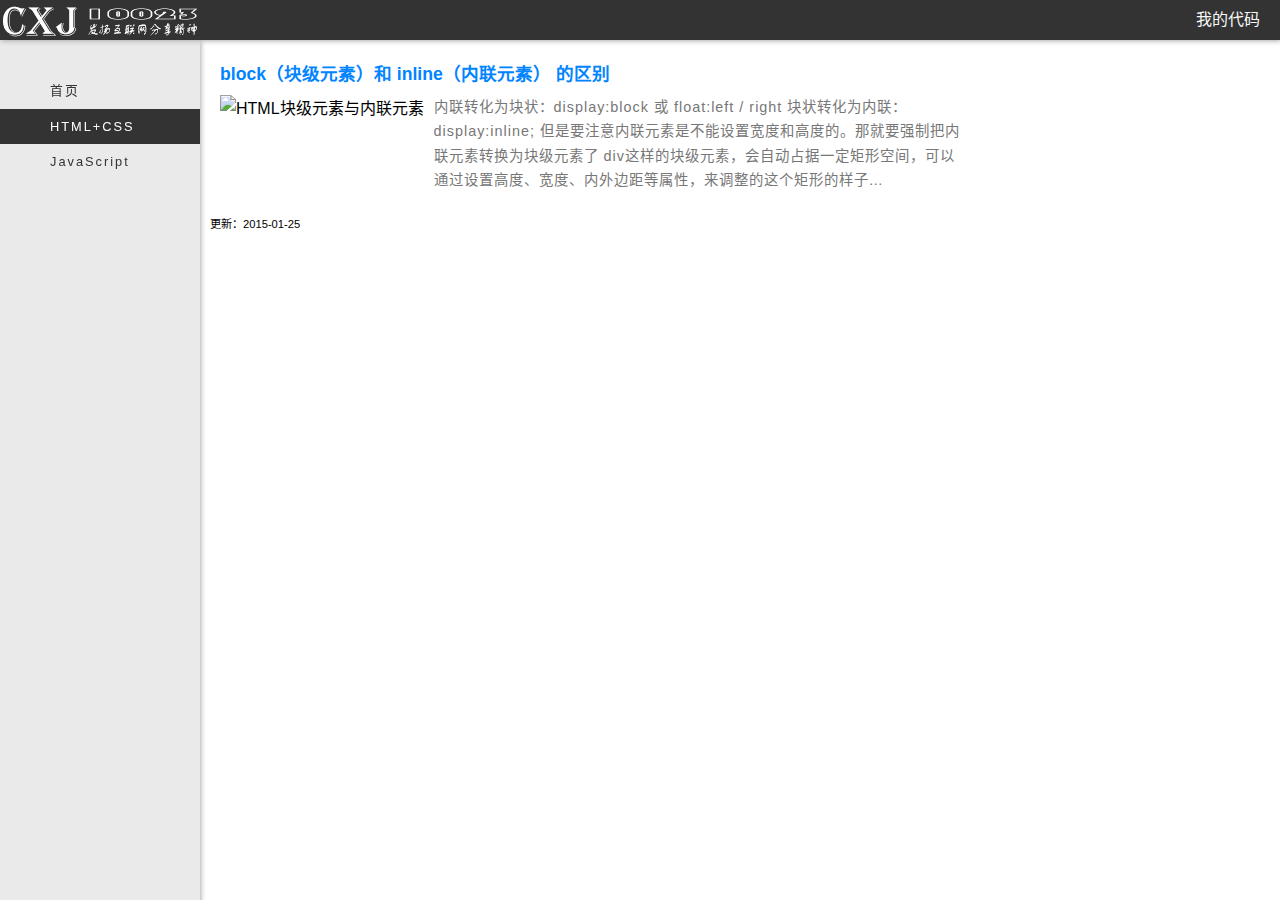
==== HTML+CSS/index.html @ f78c1390 "My Blog" ====
<!DOCTYPE html>
<html lang="zh-CN">
<head>
	<meta charset="UTF-8">
	<title>cxj10023|发扬互联网分享精神</title>
	<link rel="stylesheet" href="../style/normalize.css">
	<link rel="stylesheet" href="../style/type.css">
	<!--[if IE]>
	<script>
	(function(){if(!/*@cc_on!@*/0)return;var e = "abbr,article,aside,audio,bb,canvas,datagrid,datalist,details,dialog,eventsource,figure,footer,header,hgroup,mark,menu,meter,nav,output,progress,section,time,video".split(','),i=e.length;while(i--){document.createElement(e[i])}})()
	</script>
	<![endif]-->
</head>
<body>
	<header>
		<a href="../index.html">
			<img src="../images/cxj10023_Logo.png" alt="cxj10023">
		</a>
		<ul>
			<li><a href="">我的代码</a></li>
		</ul>
	</header>
	<nav>
		<ul>
			<li><a href="../index.html">首页</a></li>
			<li class="active"><a href="">HTML+CSS</a></li>
			<li><a href="../javascript/index.html">JavaScript</a></li>
		</ul>
	</nav>
	<div id="wrap">
		<div id="main">
			<div id="container">
				<article class="post">
					<h2><a href="article/16011153.html">block（块级元素）和 inline（内联元素） 的区别</a></h2>
					<figure>
						<img src="http://i11.tietuku.com/470d57ec02ca3113.jpg" alt="HTML块级元素与内联元素">
					</figure>
					<div>
						内联转化为块状：display:block 或 float:left / right
						块状转化为内联：display:inline;
						但是要注意内联元素是不能设置宽度和高度的。那就要强制把内联元素转换为块级元素了

						div这样的块级元素，会自动占据一定矩形空间，可以通过设置高度、宽度、内外边距等属性，来调整的这个矩形的样子…
					</div>
					<p >更新：<time>2015-01-25</time></p>
				</article>
			</div><!-- container结束 -->
		</div><!-- main结束 -->
		<aside>
			
		</aside>
	</div>
	
	<script type="text/javascript" src="../js/JavaScript.js"></script>
</body>
</html>
---- style/type.css ----
body{
	background:#FFF;
	min-width:1024px;
}
a{
	text-decoration:none;
}
header{
	width:100%;
	height:40px;
	position:fixed;
	top:0;
	left:0;
	background:#333;
	overflow:hidden;
	box-shadow:1px 1px 5px #aaa;
	z-index:999;
}
header ul{
	list-style:none;
	float:right;
}
header ul li{
	line-height:40px;
	background:#333;
	float:left;
}
header ul li:hover{
	background:#0084FF;
}
header ul li a{
	color:#f8f8f8;
	text-decoration:none;
	display:block;
	padding:0 20px;
}


nav{
	width:200px;
	position:fixed;
	top:40px;
	left:0px;
	height:100%;
	background:#EAEAEA;
	box-shadow:1px 1px 5px #aaa;
}
ul{
	list-style:none;
}
nav ul{
	margin:30px 0;
}
nav ul li {
	padding: 0 0 0 50px;
}
nav ul li:hover{
	background:#0084FF;
}
nav ul li:hover a{
	color:white;
}
nav ul li a{
	text-decoration:none;
	color:#333;
	padding:10px 0;
	display:block;
	letter-spacing:2px;
	font-size:.8em;
}


#picwrap{
	width:600px;
	height:324px;
	margin:0 10px;
	overflow:hidden;
	position:relative;
}
#picwrap a{
	color:#FFF;
}
#picwrap figure{
	position:absolute;
	width:2400px;
	height:324px;
	margin:0;
}
#picwrap figure img{
	float:left;
}
#picwrap figure figcaption{
	width:4200px;
	height:50px;
	position:absolute;
	top:274px;
	left:0;
	background:#333333;
}
#picwrap figure figcaption h3{
	width:600px;
	float:left;
	color:#fff;
	line-height:50px;
}
#prev, #next{
	display:none;
	width:40px;
	height:40px;
	text-align:center;
	line-height:35px;
	background:#333333;
	position:absolute;
	z-index:2;
	font-size:40px;
	margin:-20px 0 0 10px;
}
#prev{
	top:50%;
}
#next{
	top:50%;
	right:10px;
}
#picwrap:hover #prev, #picwrap:hover #next{
	display:block
}

.active{
	background:#333;
}
.active a{
	color:white;
}
#wrap{
	margin:50px 10px 0 210px;
}

#comment, #main{
	width:73%;
	float:left;
}

#container{
	margin-right:10px;
}
article#page, article.post{
	overflow:hidden;
	margin-bottom:10px;
	background:white;
}
article#page{
	padding:10px;
}
article.post h2{
	margin:10px;
	font-size:1.1em;
}
article.post h2 a{
	color:#0084FF;
	text-decoration:none;
}
article.post h2 a:hover{
	color:#287BFF;
	text-shadow:1px 1px 10px #A5C5F8;
}
article.post figure{
	float:left;
	margin:0 10px 10px 10px;
}
article.post div{
	margin-right:10px;
	font-size:.9em;
	color:#777;
	height:120px;
	overflow:hidden;
	line-height:1.7em;
	letter-spacing:1px;
}
#container article.post p{
	font-size:.7em;
}
#wrapper{
	overflow:hidden;
	margin:0 2%;
}


aside{
	width:27%;
	float:right;
	background:white;
}
#search{
	margin: 10px;
}




/* page */
#page h2{
	font-size:1.2em;
	margin:5px 0 20px 0;
}
#page h3{
	font-size:1.1em;
	margin:5px 0;
	padding-left:13px;
	border-left:3px solid #ED2424;
}
#page p{
	font-size:.7em;
	color:gray;
	padding-bottom:5px;
	border-bottom:1px dashed #DDD;
	margin-bottom:20px;
}
#page section p, #page section ol{
	font-size:.9em;
	color:#333;
	margin:5px 0 5px 26px;
	padding:0;
	border:none;
	line-height:1.6em;
}
#page section ol{
	margin:5px 0 5px 44px;
}

.code{
	margin-left:25px;
	padding-left:20px;
	background:#DDD;
	font-size:.8em;
	color:#333;
}
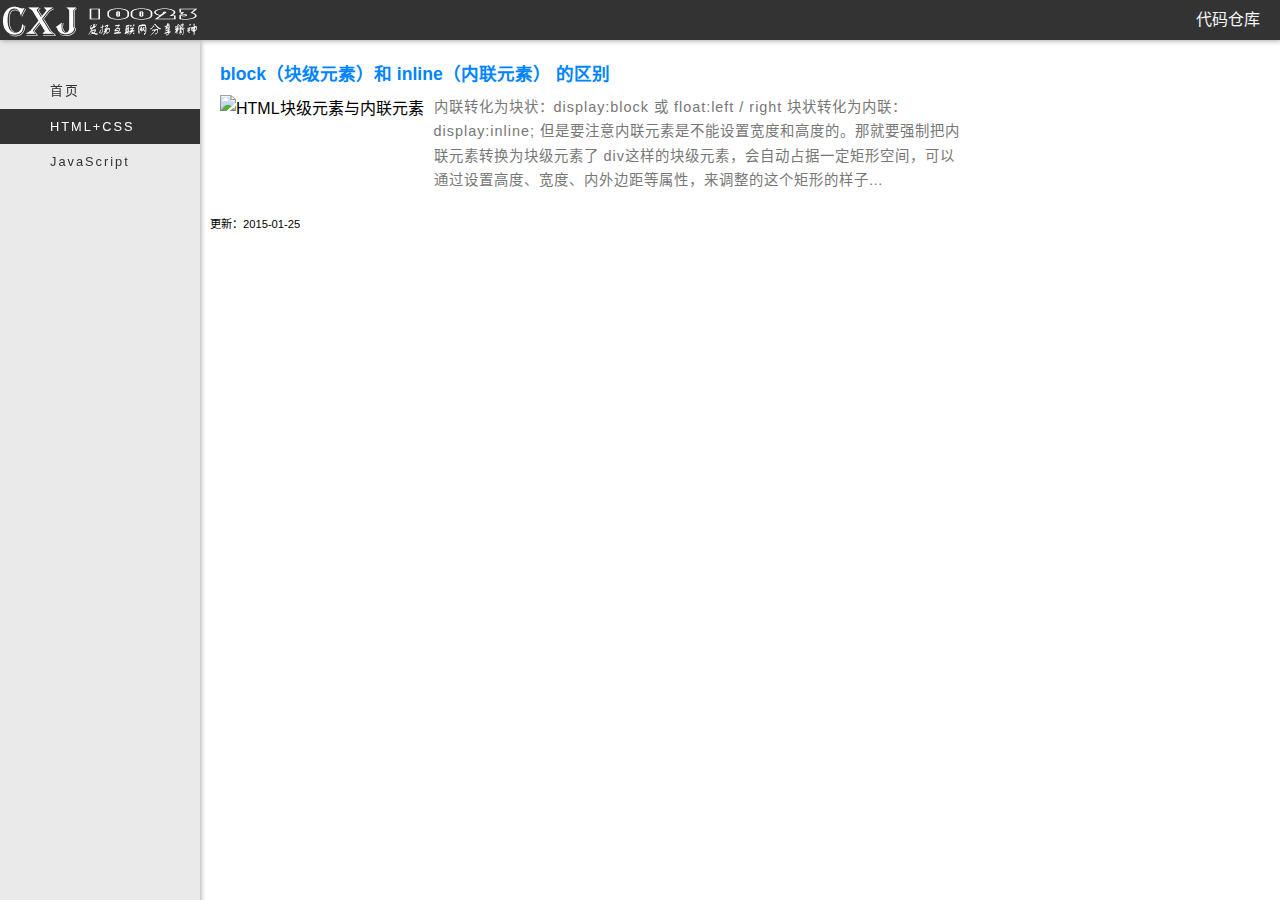
==== commit 7f6e80d6: "My Blog" ====
--- a/HTML+CSS/index.html
+++ b/HTML+CSS/index.html
@@ -17,7 +17,7 @@
 			<img src="../images/cxj10023_Logo.png" alt="cxj10023">
 		</a>
 		<ul>
-			<li><a href="">我的代码</a></li>
+			<li><a href="https://github.com/cxj10023">代码仓库</a></li>
 		</ul>
 	</header>
 	<nav>
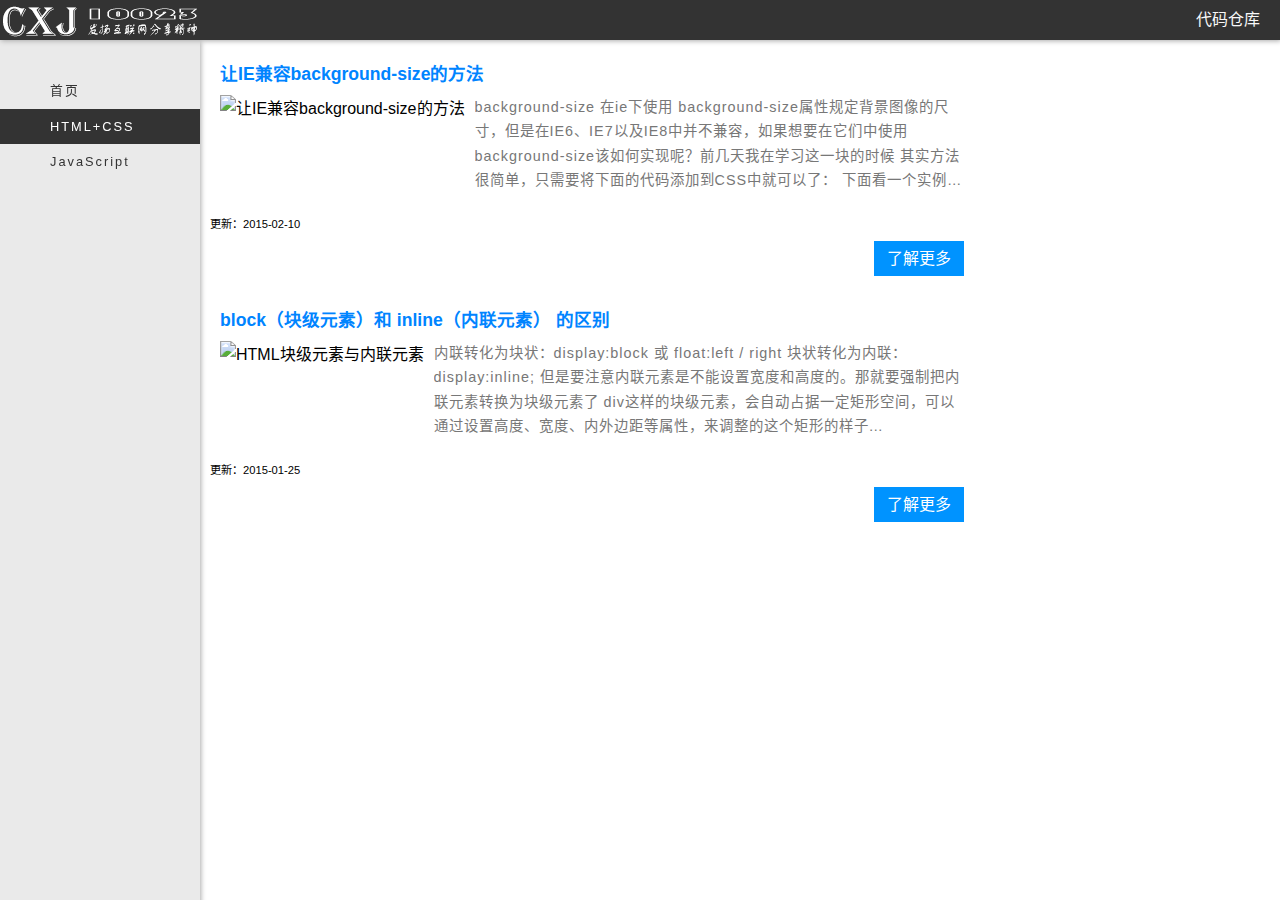
==== commit 5ac71b0f: "update" ====
--- a/HTML+CSS/index.html
+++ b/HTML+CSS/index.html
@@ -5,6 +5,7 @@
 	<title>cxj10023|发扬互联网分享精神</title>
 	<link rel="stylesheet" href="../style/normalize.css">
 	<link rel="stylesheet" href="../style/type.css">
+	<link rel="shortcut icon" type="image/x-icon" href="../images/favicon.png">
 	<!--[if IE]>
 	<script>
 	(function(){if(!/*@cc_on!@*/0)return;var e = "abbr,article,aside,audio,bb,canvas,datagrid,datalist,details,dialog,eventsource,figure,footer,header,hgroup,mark,menu,meter,nav,output,progress,section,time,video".split(','),i=e.length;while(i--){document.createElement(e[i])}})()
@@ -31,11 +32,28 @@
 		<div id="main">
 			<div id="container">
 				<article class="post">
+					<h2><a href="article/16011152.html">让IE兼容background-size的方法</a></h2>
+					<figure>
+						<img src="http://i13.tietuku.com/627ed5c8b3adbba6.jpg" alt="让IE兼容background-size的方法">
+					</figure>
+					<div class="content">
+						 background-size 在ie下使用
+
+						background-size属性规定背景图像的尺寸，但是在IE6、IE7以及IE8中并不兼容，如果想要在它们中使用background-size该如何实现呢？前几天我在学习这一块的时候 其实方法很简单，只需要将下面的代码添加到CSS中就可以了：
+												
+						下面看一个实例…
+					</div>
+					<p >更新：<time>2015-02-10</time></p>
+					<div class="more">
+							<a href="article/16011152.html">了解更多</a>
+					</div>
+				</article>
+				<article class="post">
 					<h2><a href="article/16011153.html">block（块级元素）和 inline（内联元素） 的区别</a></h2>
 					<figure>
 						<img src="http://i11.tietuku.com/470d57ec02ca3113.jpg" alt="HTML块级元素与内联元素">
 					</figure>
-					<div>
+					<div class="content">
 						内联转化为块状：display:block 或 float:left / right
 						块状转化为内联：display:inline;
 						但是要注意内联元素是不能设置宽度和高度的。那就要强制把内联元素转换为块级元素了
@@ -43,6 +61,9 @@
 						div这样的块级元素，会自动占据一定矩形空间，可以通过设置高度、宽度、内外边距等属性，来调整的这个矩形的样子…
 					</div>
 					<p >更新：<time>2015-01-25</time></p>
+					<div class="more">
+							<a href="article/16011153.html">了解更多</a>
+					</div>
 				</article>
 			</div><!-- container结束 -->
 		</div><!-- main结束 -->
--- a/style/type.css
+++ b/style/type.css
@@ -2,6 +2,7 @@
 	background:#FFF;
 	min-width:1024px;
 }
+article,aside,dialog,footer,header,section,footer,nav,figure,menu{display:block}
 a{
 	text-decoration:none;
 }
@@ -102,6 +103,7 @@
 	float:left;
 	color:#fff;
 	line-height:50px;
+	padding-left:5px;
 }
 #prev, #next{
 	display:none;
@@ -168,7 +170,7 @@
 	float:left;
 	margin:0 10px 10px 10px;
 }
-article.post div{
+div.content{
 	margin-right:10px;
 	font-size:.9em;
 	color:#777;
@@ -180,6 +182,21 @@
 #container article.post p{
 	font-size:.7em;
 }
+.more {
+	background: rgb(0, 147, 255) none repeat scroll 0% 0%;
+	width: 90px;
+	height: 35px;
+	float: right;
+	line-height: 35px;
+	text-align: center;
+	margin: 10px;
+}
+.more:hover{
+	background:#3062FE;
+}
+.more a{
+	color:#FFFFFF;
+}
 #wrapper{
 	overflow:hidden;
 	margin:0 2%;
@@ -191,9 +208,7 @@
 	float:right;
 	background:white;
 }
-#search{
-	margin: 10px;
-}
+
 
 
 
